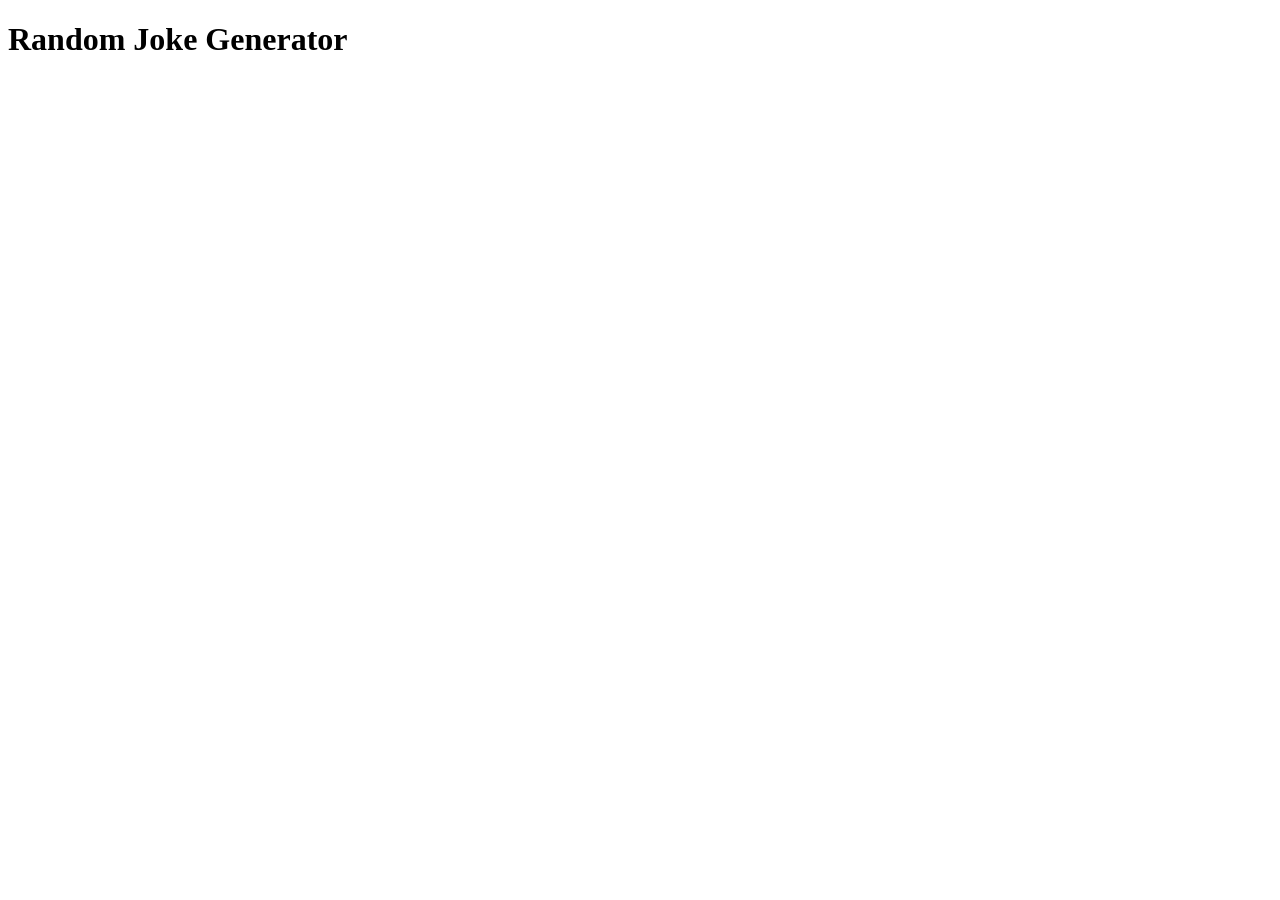
==== Uppgift 1 - Random Joke Generator med fetch/index.html @ cdcdd015 "Better file structure now that "Avancera" is finished" ====
<!DOCTYPE html>
<html lang="en">
<head>
    <meta charset="UTF-8">
    <meta name="viewport" content="width=device-width, initial-scale=1.0">
    <title>Random Joke Generator (med Fetch)</title>
    <link rel="stylesheet" href="style.css">
</head>
<body>
    <main>
        <div>
            <h1>Random Joke Generator</h1>
            <p id="setup"></p>
            <p id="punchline"></p>
        </div>
    </main>
</body>
</html>
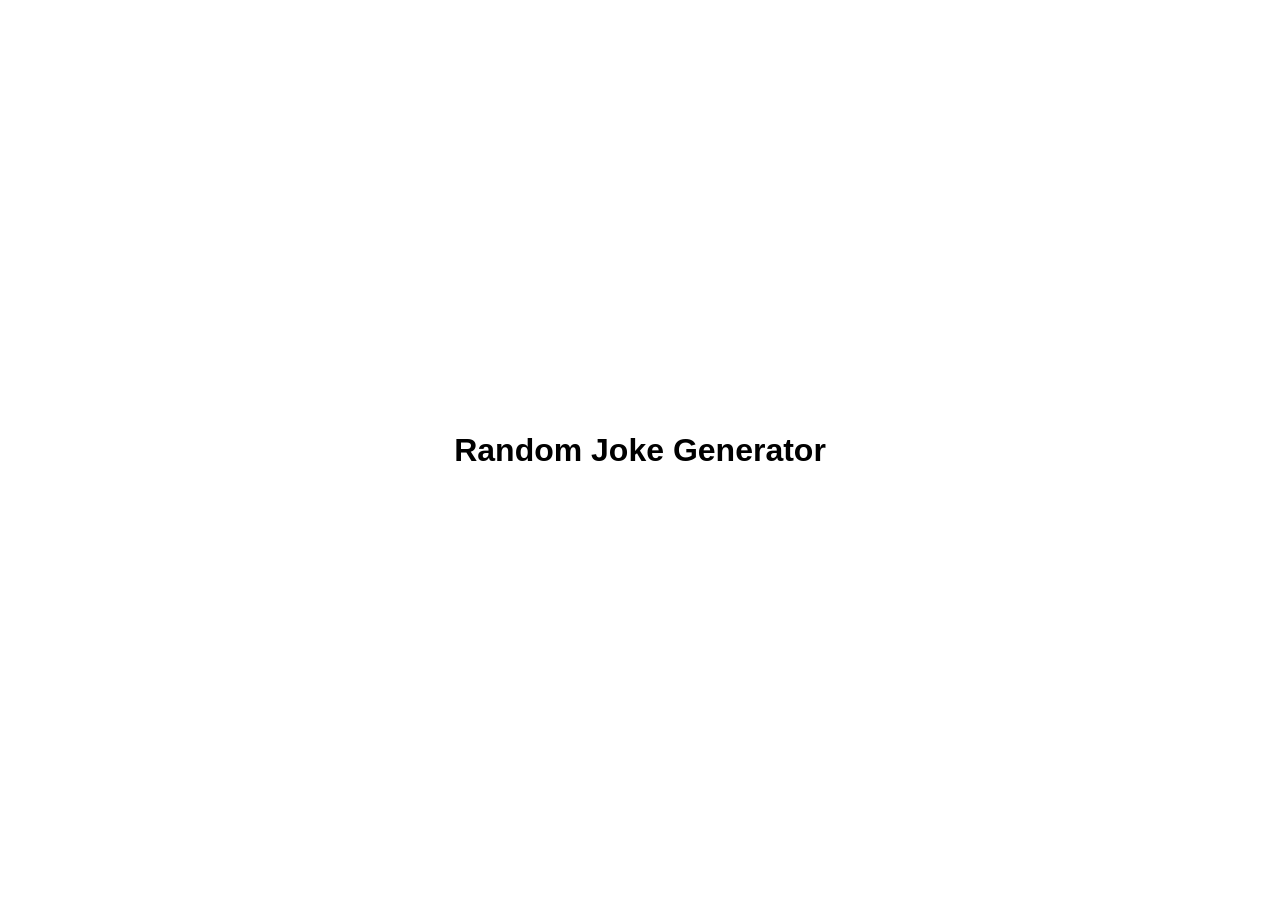
==== commit 04255715: "HTML done, css started" ====
--- a/Uppgift 1 - Random Joke Generator med fetch/index.html
+++ b/Uppgift 1 - Random Joke Generator med fetch/index.html
@@ -14,5 +14,6 @@
             <p id="punchline"></p>
         </div>
     </main>
+    <script src="index.js"></script>
 </body>
 </html>
--- a/Uppgift 1 - Random Joke Generator med fetch/style.css
+++ b/Uppgift 1 - Random Joke Generator med fetch/style.css
@@ -0,0 +1,19 @@
+* {
+    box-sizing: border-box;
+    font-family: 'Gill Sans', 'Gill Sans MT', Calibri, 'Trebuchet MS', sans-serif;
+    margin: 0 auto;
+}
+
+main {
+    display: flex;
+    justify-content: center;
+    align-items: center;
+    height: 100vh;
+}
+div {
+    width: 800px;
+    display: flex;
+    flex-direction: column;
+    justify-content: center;
+    align-items: center;
+}
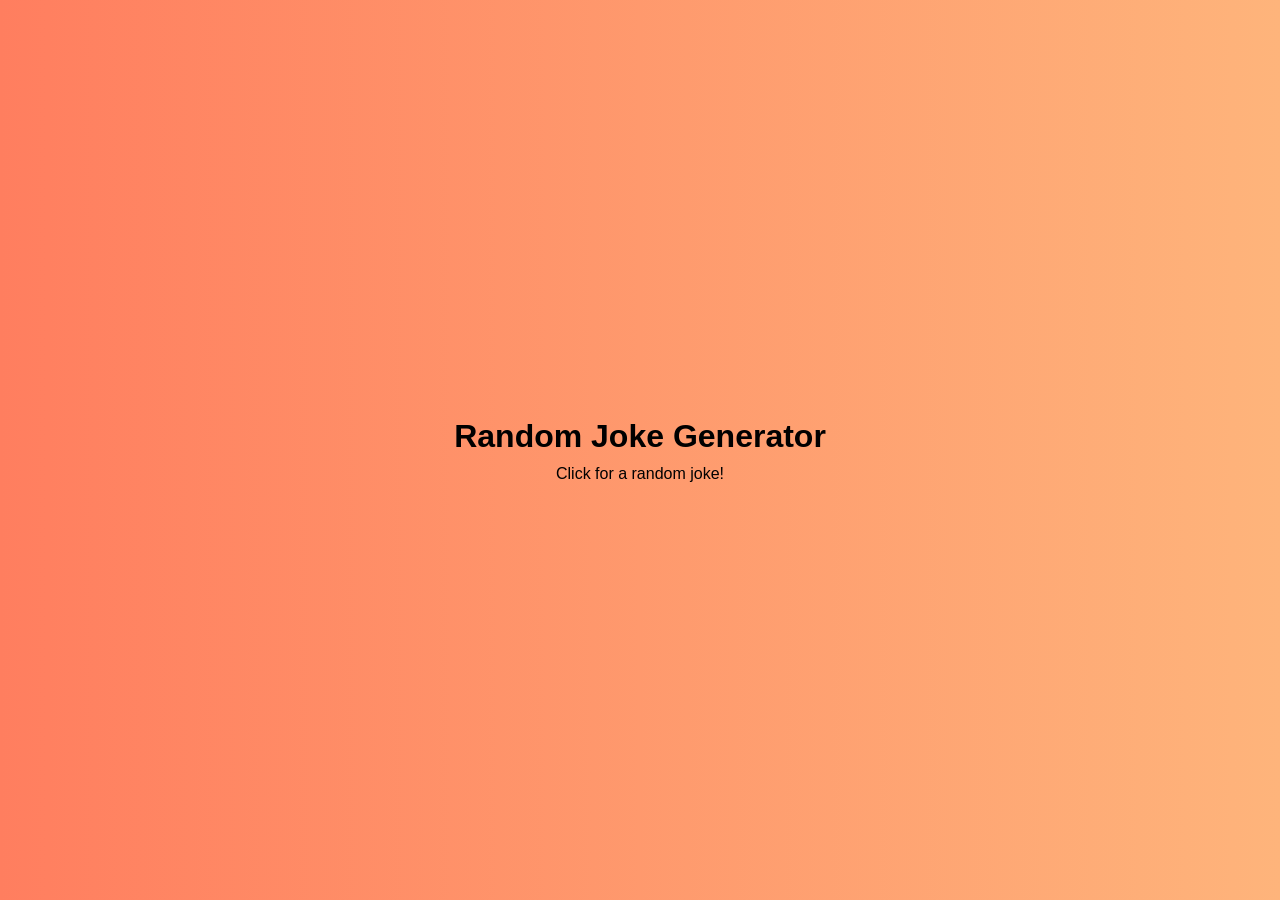
==== commit f6f1d539: "Assignment finished: Now loads a new joke every click." ====
--- a/Uppgift 1 - Random Joke Generator med fetch/index.html
+++ b/Uppgift 1 - Random Joke Generator med fetch/index.html
@@ -6,12 +6,12 @@
     <title>Random Joke Generator (med Fetch)</title>
     <link rel="stylesheet" href="style.css">
 </head>
-<body>
+<body >
     <main>
         <div>
             <h1>Random Joke Generator</h1>
-            <p id="setup"></p>
-            <p id="punchline"></p>
+            <h2 id="setup"></h2>
+            <p id="punchline">Click for a random joke!</p>
         </div>
     </main>
     <script src="index.js"></script>
--- a/Uppgift 1 - Random Joke Generator med fetch/style.css
+++ b/Uppgift 1 - Random Joke Generator med fetch/style.css
@@ -4,12 +4,18 @@
     margin: 0 auto;
 }
 
+body {
+  background: linear-gradient(to right, #ff7e5f, #feb47b);
+}
+
 main {
-    display: flex;
-    justify-content: center;
-    align-items: center;
-    height: 100vh;
+  display: flex;
+  flex-direction: column;
+  justify-content: space-around;
+  align-items: center;
+  height: 100vh;
 }
+
 div {
     width: 800px;
     display: flex;
@@ -17,3 +23,7 @@
     justify-content: center;
     align-items: center;
 }
+
+#punchline {
+    margin-top: 10px;
+}
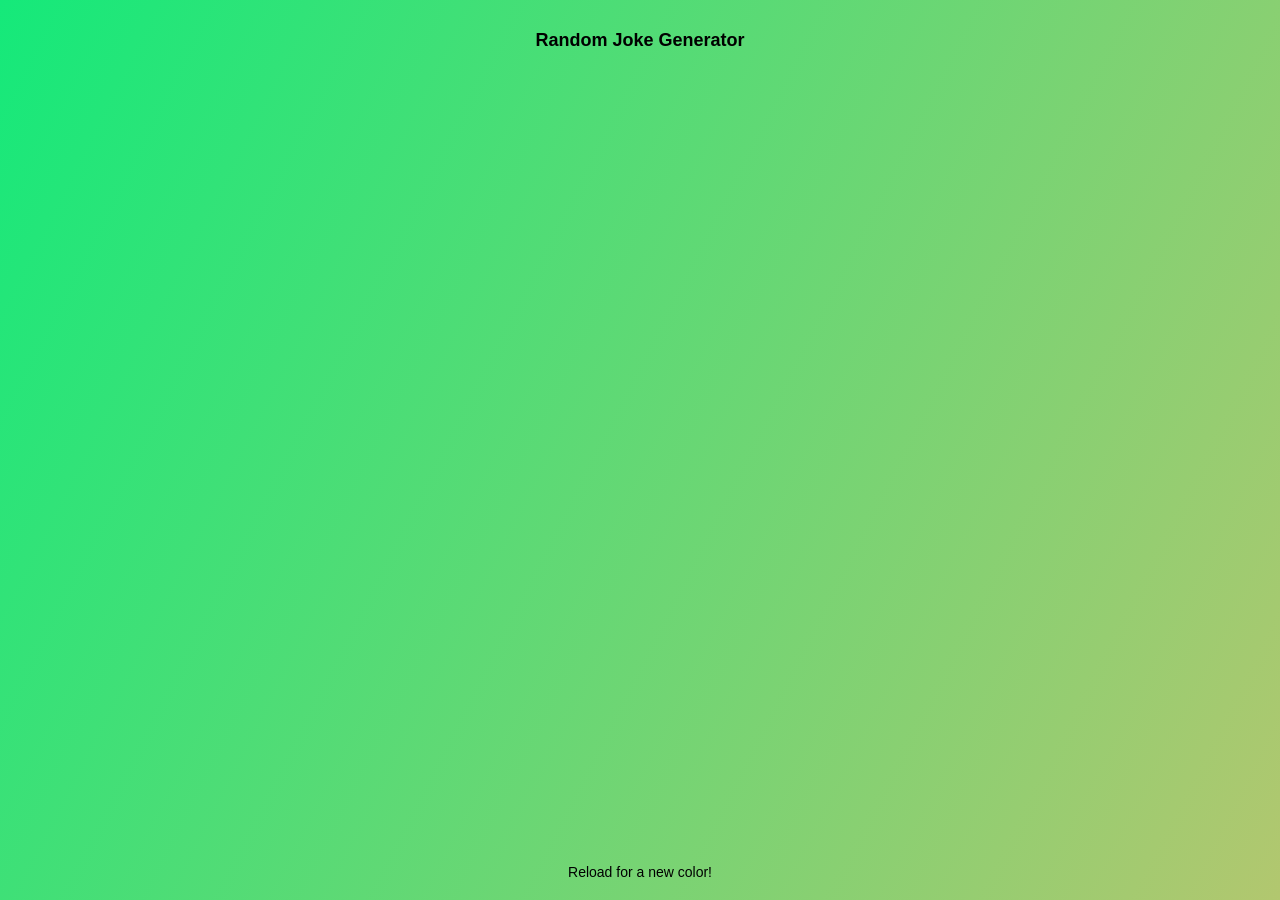
==== commit 1a813184: "Random gradient on reload and saves the joke from last session." ====
--- a/Uppgift 1 - Random Joke Generator med fetch/index.html
+++ b/Uppgift 1 - Random Joke Generator med fetch/index.html
@@ -1,19 +1,20 @@
 <!DOCTYPE html>
 <html lang="en">
-<head>
-    <meta charset="UTF-8">
-    <meta name="viewport" content="width=device-width, initial-scale=1.0">
+  <head>
+    <meta charset="UTF-8" />
+    <meta name="viewport" content="width=device-width, initial-scale=1.0" />
     <title>Random Joke Generator (med Fetch)</title>
-    <link rel="stylesheet" href="style.css">
-</head>
-<body >
+    <link rel="stylesheet" href="style.css" />
+  </head>
+  <body>
     <main>
-        <div>
-            <h1>Random Joke Generator</h1>
-            <h2 id="setup"></h2>
-            <p id="punchline">Click for a random joke!</p>
-        </div>
+      <div id="newJoke">
+        <h1>Random Joke Generator</h1>
+        <h2 id="setup"></h2>
+        <p id="punchline">Click here for a random joke!</p>
+      </div>
+      <p id="tip">Reload for a new color!</p>
     </main>
     <script src="index.js"></script>
-</body>
+  </body>
 </html>
--- a/Uppgift 1 - Random Joke Generator med fetch/style.css
+++ b/Uppgift 1 - Random Joke Generator med fetch/style.css
@@ -11,9 +11,13 @@
 main {
   display: flex;
   flex-direction: column;
-  justify-content: space-around;
+  justify-content: center;
   align-items: center;
   height: 100vh;
+}
+
+h1 {
+    margin-top: 30px;
 }
 
 div {
@@ -22,8 +26,21 @@
     flex-direction: column;
     justify-content: center;
     align-items: center;
+    cursor: pointer;
 }
 
 #punchline {
     margin-top: 10px;
 }
+
+button:hover {
+    padding: 6.5px 11.5px;
+}
+
+#tip {
+    position: fixed;
+    bottom: 0;
+
+    margin: 20px;
+    font-size: 14px;
+}
